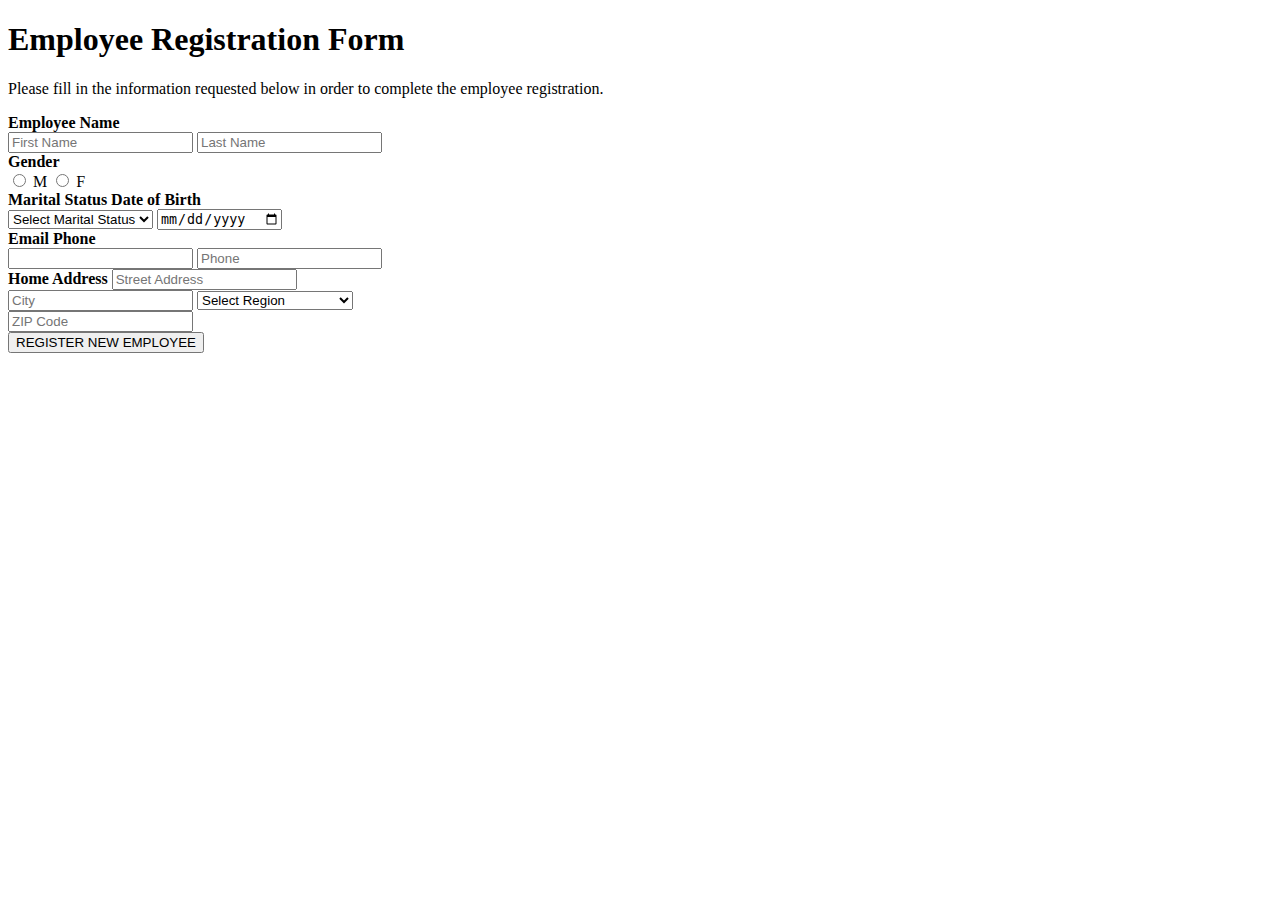
==== FA3/index.html @ 27121136 "index.html" ====
<!DOCTYPE html>
<html lang="en">
<head>
    <meta charset="UTF-8">
    <meta name="viewport" content="width=device-width, initial-scale=1.0">
    <title>Employee Registration Form</title>
    <link rel="stylesheet" href="FA3.css">
    <link href="https://fonts.googleapis.com/css2?family=Roboto:wght@400;700&display=swap" rel="stylesheet">
</head>
<body>
    <h1>Employee Registration Form</h1>
    <p>Please fill in the information requested below in order to complete the employee registration. </p>
   
    <form>
        <div class="form-group">
            <label for="firstName"><strong>Employee Name</strong></label>
            <div class="inline-group">
                <input type="text" id="firstName" name="firstName" placeholder="First Name" required>
                <input type="text" id="lastName" name="lastName" placeholder="Last Name" required>
            </div>
        </div>
        <div class="form-group">
            <label><strong>Gender</strong></label>
            <div class="gender-group">
                <input type="radio" id="male" name="gender" value="M" required>
                <label for="male">M</label>
                <input type="radio" id="female" name="gender" value="F" required>
                <label for="female">F</label>
            </div>
        </div>
        <div class="form-group">
            <div class="inline-group">
                <label for="maritalStatus"><strong>Marital Status</strong></label>
                <label for="dob"><strong>Date of Birth</strong></label>
            </div>
            <div class="inline-group">
                <select id="maritalStatus" name="maritalStatus" required>
                    <option value="" disabled selected>Select Marital Status</option>
                    <option value="Single">Single</option>
                    <option value="Married">Married</option>
                    <option value="Widowed">Widowed</option>
                    <option value="Divorced">Divorced</option>
                </select>
                <input type="date" id="dob" name="dob" required>
            </div>
        </div>
        <div class="form-group">
            <div class="inline-group">
                <label for="email"><strong>Email</strong></label>
                <label for="phone"><strong>Phone</strong></label>
            </div>
            <div class="inline-group">
                <input type="email" id="email" name="email" required>
                <input type="tel" id="phone" name="phone" placeholder="Phone" required>
            </div>
        </div>
        <div class="form-group">
            <label for="streetAddress"><strong>Home Address</strong></label>
            <input type="text" id="streetAddress" name="streetAddress" placeholder="Street Address" required>
            <div class="inline-group">
                <input type="text" id="city" name="city" placeholder="City" required>
                <select id="state" name="state" required>
                    <option value="" disabled selected>Select Region</option>
                    <option value="Ilocos Region">Ilocos Region</option>
                    <option value="Cagayan Valley">Cagayan Valley</option>
                    <option value="Central Luzon">Central Luzon</option>
                    <option value="CALABARZON">CALABARZON</option>
                    <option value="MIMAROPA">MIMAROPA</option>
                    <option value="Bicol Region">Bicol Region</option>
                    <option value="Western Visayas">Western Visayas</option>
                    <option value="Central Visayas">Central Visayas</option>
                    <option value="Eastern Visayas">Eastern Visayas</option>
                    <option value="Zamboanga Peninsula">Zamboanga Peninsula</option>
                    <option value="Northern Mindanao">Northern Mindanao</option>
                    <option value="Davao Region">Davao Region</option>
                    <option value="SOCCSKSARGEN">SOCCSKSARGEN</option>
                    <option value="Caraga">Caraga</option>
                    <option value="BARMM">BARMM</option>
                </select>
            </div>
            <input type="text" id="zipCode" name="zipCode" placeholder="ZIP Code" required>
        </div>
        <button type="submit">REGISTER NEW EMPLOYEE</button>
    </form>
</body>
</html>
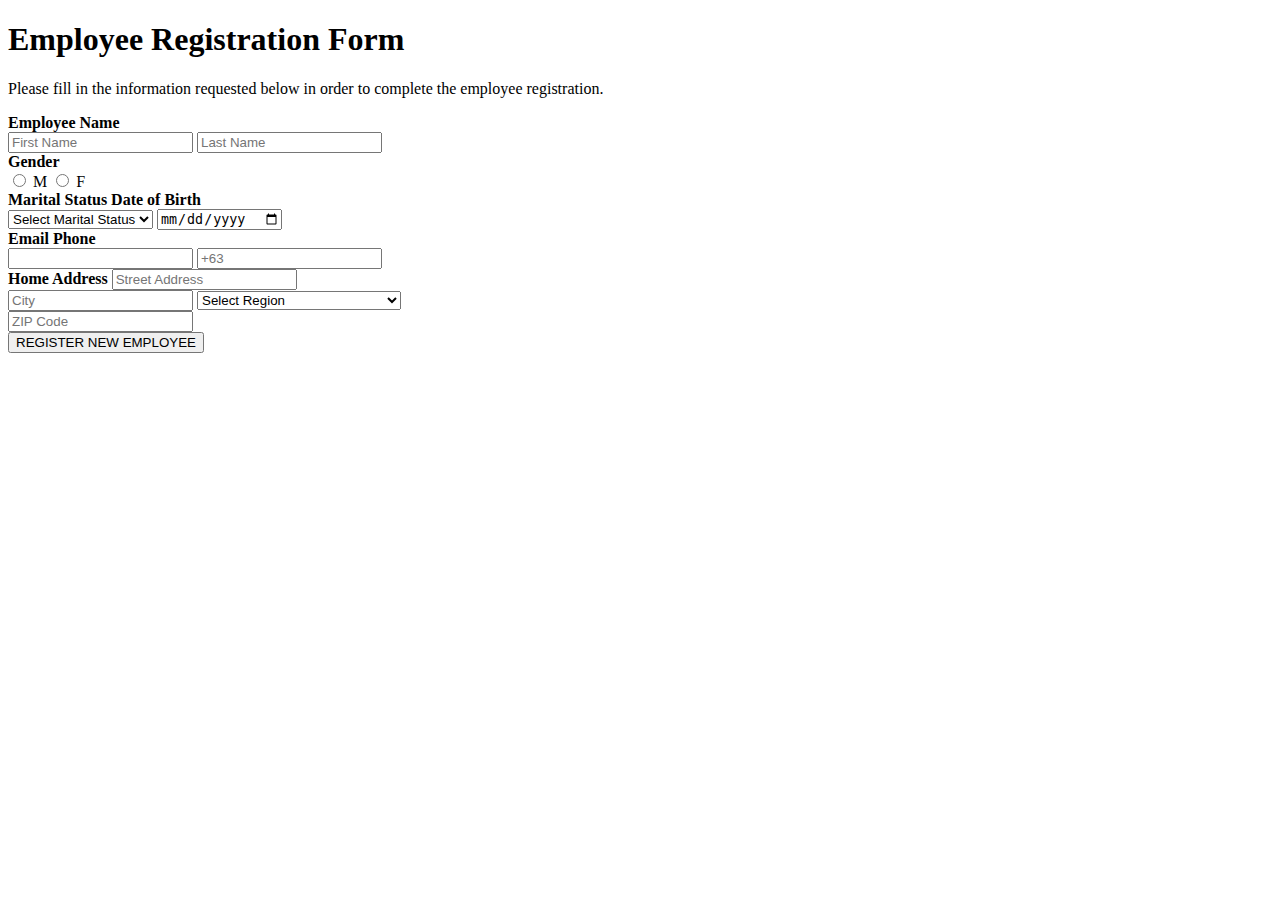
==== commit e2e73090: "index.html" ====
--- a/FA3/index.html
+++ b/FA3/index.html
@@ -51,7 +51,7 @@
             </div>
             <div class="inline-group">
                 <input type="email" id="email" name="email" required>
-                <input type="tel" id="phone" name="phone" placeholder="Phone" required>
+                <input type="tel" id="phone" name="phone" placeholder="+63" required>
             </div>
         </div>
         <div class="form-group">
@@ -61,6 +61,7 @@
                 <input type="text" id="city" name="city" placeholder="City" required>
                 <select id="state" name="state" required>
                     <option value="" disabled selected>Select Region</option>
+                    <option value="National Capital Region">National Capital Region (NCR)</option>
                     <option value="Ilocos Region">Ilocos Region</option>
                     <option value="Cagayan Valley">Cagayan Valley</option>
                     <option value="Central Luzon">Central Luzon</option>
@@ -84,3 +85,4 @@
     </form>
 </body>
 </html>
+
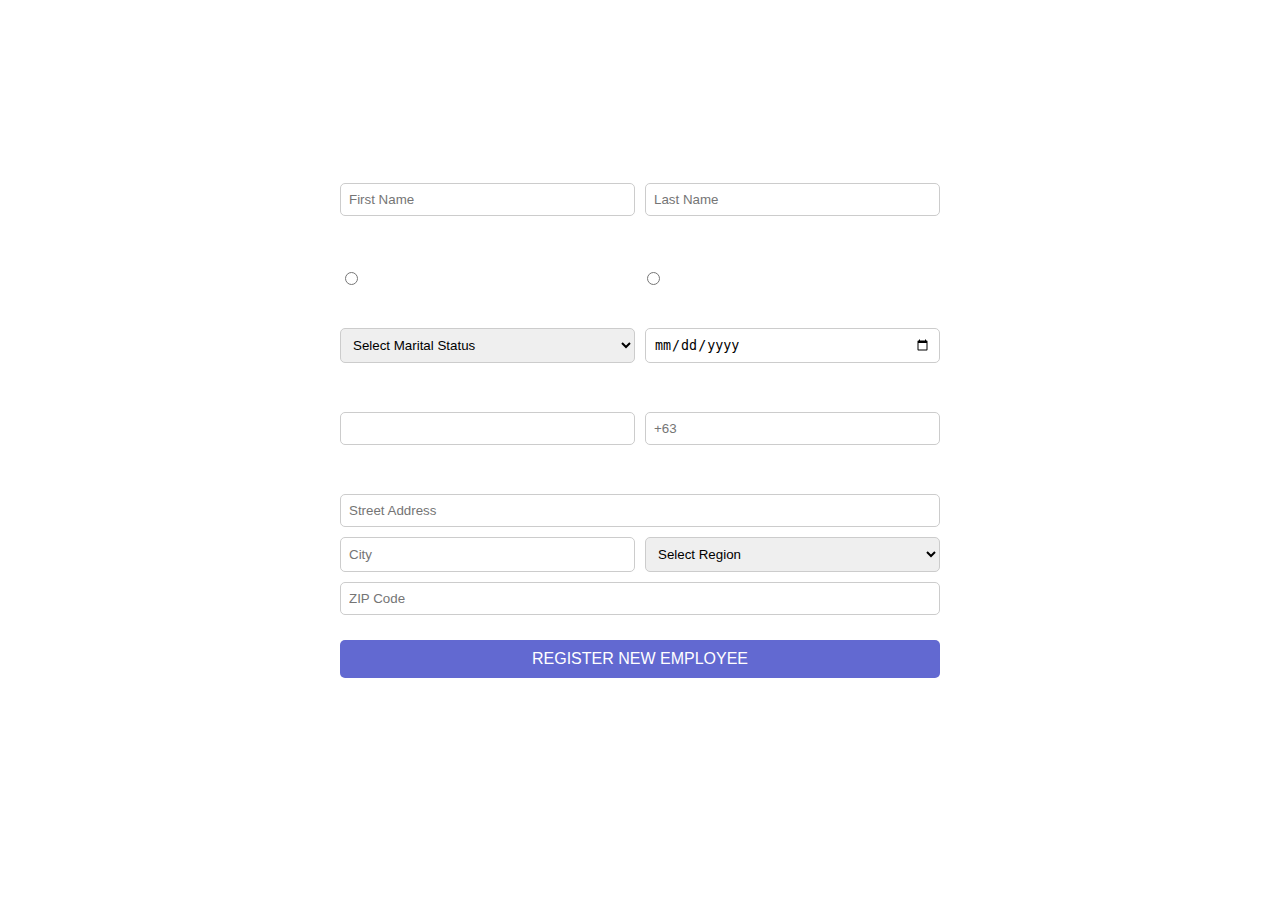
==== commit 382b76d7: "index.html" ====
--- a/FA3/index.html
+++ b/FA3/index.html
@@ -4,7 +4,7 @@
     <meta charset="UTF-8">
     <meta name="viewport" content="width=device-width, initial-scale=1.0">
     <title>Employee Registration Form</title>
-    <link rel="stylesheet" href="FA3.css">
+    <link rel="stylesheet" href="external_registration.css">
     <link href="https://fonts.googleapis.com/css2?family=Roboto:wght@400;700&display=swap" rel="stylesheet">
 </head>
 <body>
@@ -61,7 +61,7 @@
                 <input type="text" id="city" name="city" placeholder="City" required>
                 <select id="state" name="state" required>
                     <option value="" disabled selected>Select Region</option>
-                    <option value="National Capital Region">National Capital Region (NCR)</option>
+                    <option value="National Capital Region (NCR)">National Capital Region (NCR)</option>
                     <option value="Ilocos Region">Ilocos Region</option>
                     <option value="Cagayan Valley">Cagayan Valley</option>
                     <option value="Central Luzon">Central Luzon</option>
--- a/FA3/external_registration.css
+++ b/FA3/external_registration.css
@@ -0,0 +1,101 @@
+body {
+    font-family: 'Roboto', sans-serif;
+    background: url('https://lh3.googleusercontent.com/d/1EJ7-DeHycxg5FsqrzXtZsFnmMpggvvKf') no-repeat center center fixed;
+    background-size: cover;
+    margin: 0;
+    padding: 20px;
+    color: #fff;
+    text-align: center;
+}
+
+h1 {
+    margin-bottom: 10px;
+    font-size: 48px;
+    font-weight: 700;
+}
+
+p {
+    font-size: 14px;
+    margin-bottom: 20px;
+}
+
+form {
+    max-width: 600px;
+    margin: 0 auto;
+    text-align: left;
+}
+
+.form-group {
+    margin-bottom: 15px;
+}
+
+.inline-group {
+    display: flex;
+    justify-content: space-between;
+    gap: 10px;
+}
+
+.inline-group input[type="text"],
+.inline-group input[type="email"],
+.inline-group input[type="tel"],
+.inline-group input[type="date"],
+.inline-group select {
+    flex: 1;
+}
+
+.inline-group label {
+    flex: 1;
+    margin-bottom: 5px;
+}
+
+label {
+    display: block;
+    margin-bottom: 5px;
+}
+
+input[type="text"],
+input[type="email"],
+input[type="tel"],
+input[type="date"],
+select {
+    width: 100%;
+    padding: 8px;
+    margin-bottom: 10px;
+    border: 1px solid #ccc;
+    border-radius: 5px;
+    box-sizing: border-box;
+}
+
+input[type="tel"] {
+    padding: 8px;
+}
+
+
+.gender-group {
+    display: flex;
+    align-items: center;
+}
+
+.gender-group label {
+    margin-right: 260px;
+    margin-left: 5px;
+}
+
+input[type="radio"] {
+    margin-right: 5px;
+}
+
+button {
+    width: 100%;
+    padding: 10px;
+    background-color: rgb(98, 105, 209);
+    color: white;
+    border: none;
+    border-radius: 5px;
+    cursor: pointer;
+    font-size: 16px;
+}
+
+button:hover {
+    background-color: rgb(40, 47, 150);
+}
